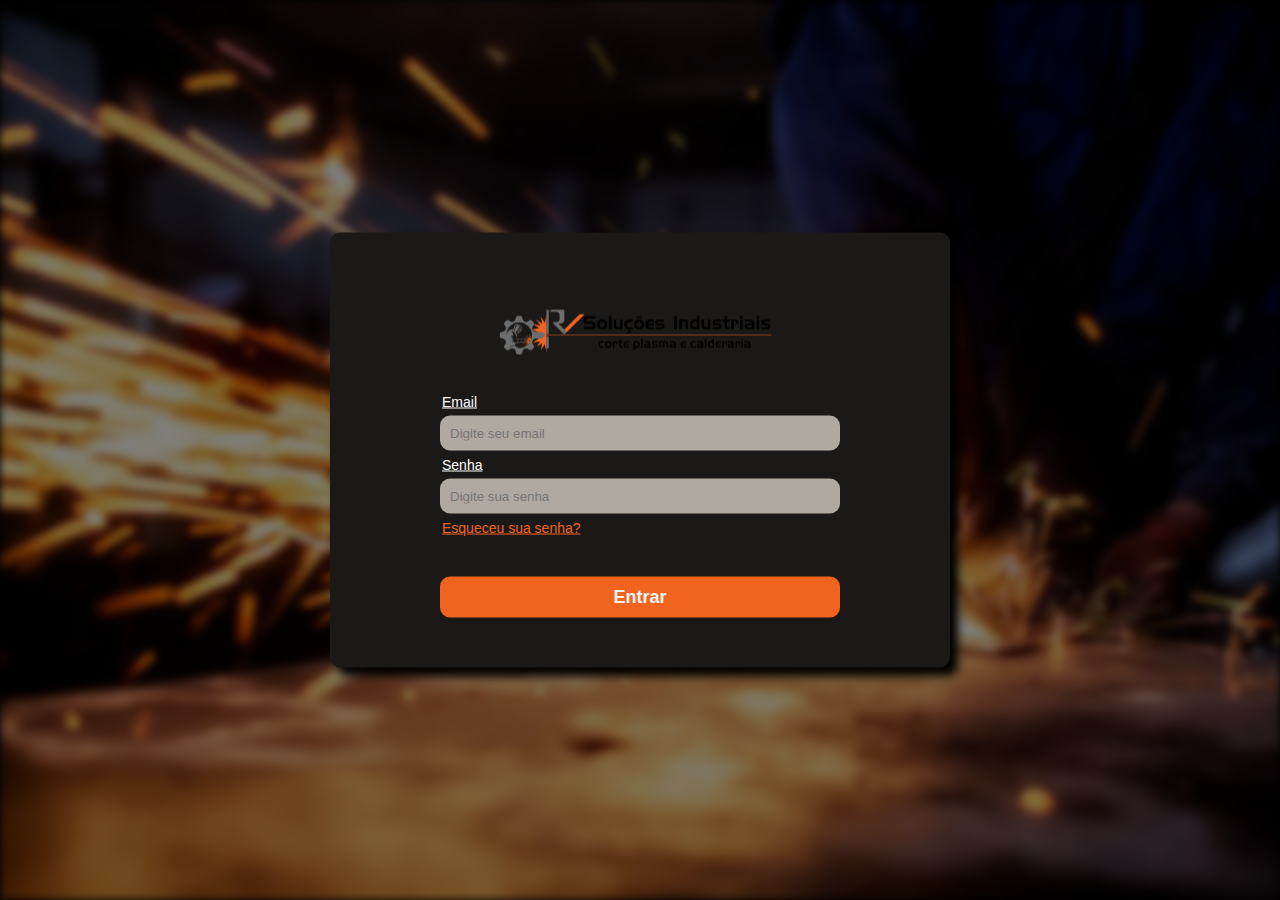
==== index.html @ 64004357 "mudança de nome para index e criar tabela" ====
<!DOCTYPE html>
<html lang="pt-br">
<head>
    <meta charset="UTF-8">
    <meta name="viewport" content="width=device-width, initial-scale=1.0">
    <link rel="stylesheet" type='text/css' href="styles.css">
    <title>Tela de login</title>
</head>
<body>
    <div class="background-container">
        <div class="background-image"></div>
        <div class="content">
            <div class="imagem-logo">
                <p></p>
            </div>
            <p>
                <p><label class="label-email" for="email">Email</label></p>
                <input class="email" type="text" placeholder="Digite seu email">
            </p>
            <p>
                <p><label for="senha">Senha</label></p>
                <input class="senha" type="password" placeholder="Digite sua senha">
            </p>
            <p>
                <label class="esqueceu" for="esqueceu">Esqueceu sua senha?</label>
            </p>
            <p>
                <button class="entrar">Entrar</button>
            </p>
        </div>
    </div>
</body>
</html>
---- styles.css ----
* {
    margin: 0;
    padding: 0;
    box-sizing: border-box;
    font-family: Arial, Helvetica, sans-serif;
}
body{
    background-color: black;
}
  
.background-image {
    position: absolute;
    top: 0;
    left: 0;
    width: 100%;
    height: 100%;
    background-image: url('image.jpg');
    background-size: cover;
    opacity: 0.5;
    filter: blur(4px);
}

.content {
    background-color: #1B1917;
    border: 10px;
    position: absolute;
    top: 50%;
    left: 50%;
    transform: translate(-50%, -50%);
    padding: 50px 110px;
    border-radius: 10px;
    box-shadow: 8px 8px 10px 0;
}

.imagem-logo {
    background-image: url('logo.png');
    margin-left: 45px;
    width: 310px;
    height: 80px;
    margin-bottom: 30px;
    position: relative;
    background-repeat: no-repeat;
}

label {
    margin-top: 20px;
    color: #FFFFFF;
    text-decoration: underline;
    font-size: 14px;
    margin-left: 2px;
}

.email, .senha {
    margin-top: 5px;
    margin-bottom: 5px;
    padding: 10px;
    width: 400px;
    border: none;
    border-radius: 10px;
    background-color: #B0A9A2;
}

.esqueceu {
    color: #F1641F;
    cursor: pointer;
}

.entrar {
    margin-top: 40px;
    border-radius: 5px;
    padding: 10px;
    width: 400px;
    border: none;
    border-radius: 10px;
    align-items: center;
    color:whitesmoke;
    background-color: #F1641F;
    font-size: 18px;
    font-weight: bold;
    cursor: pointer;
}

.entrar:hover {
    opacity: 0.8;
}
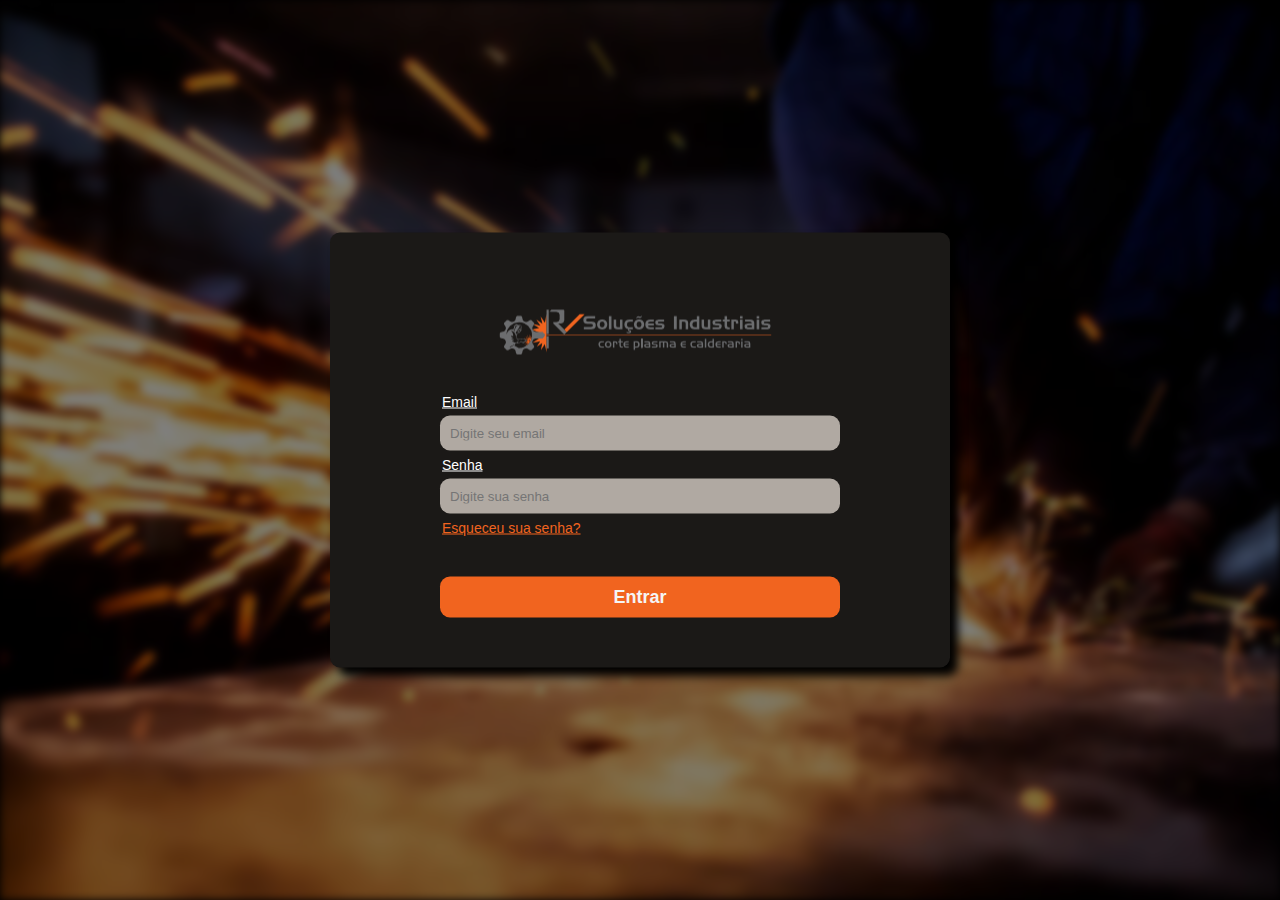
==== commit 48e405d8: "novo tipo de logo" ====
--- a/index.html
+++ b/index.html
@@ -9,25 +9,27 @@
 <body>
     <div class="background-container">
         <div class="background-image"></div>
-        <div class="content">
-            <div class="imagem-logo">
-                <p></p>
+        <form action="entrar.php" method="post">
+            <div class="content">
+                <div class="imagem-logo">
+                    <p></p>
+                </div>
+                <p>
+                    <p><label class="label-email" for="usuario">Email</label></p>
+                    <input class="email" type="text" name="user" placeholder="Digite seu email" required>
+                </p>
+                <p>
+                    <p><label for="password">Senha</label></p>
+                    <input class="senha" type="password" name="senha" placeholder="Digite sua senha" required>
+                </p>
+                <p>
+                    <label class="esqueceu" for="esqueceu">Esqueceu sua senha?</label>
+                </p>
+                <p>
+                    <button class="entrar">Entrar</button>
+                </p>
             </div>
-            <p>
-                <p><label class="label-email" for="email">Email</label></p>
-                <input class="email" type="text" placeholder="Digite seu email">
-            </p>
-            <p>
-                <p><label for="senha">Senha</label></p>
-                <input class="senha" type="password" placeholder="Digite sua senha">
-            </p>
-            <p>
-                <label class="esqueceu" for="esqueceu">Esqueceu sua senha?</label>
-            </p>
-            <p>
-                <button class="entrar">Entrar</button>
-            </p>
-        </div>
+        </form>
     </div>
 </body>
 </html>--- a/styles.css
+++ b/styles.css
@@ -14,7 +14,7 @@
     left: 0;
     width: 100%;
     height: 100%;
-    background-image: url('image.jpg');
+    background-image: url('image/image.jpg');
     background-size: cover;
     opacity: 0.5;
     filter: blur(4px);
@@ -33,7 +33,7 @@
 }
 
 .imagem-logo {
-    background-image: url('logo.png');
+    background-image: url('image/logo2.png');
     margin-left: 45px;
     width: 310px;
     height: 80px;
